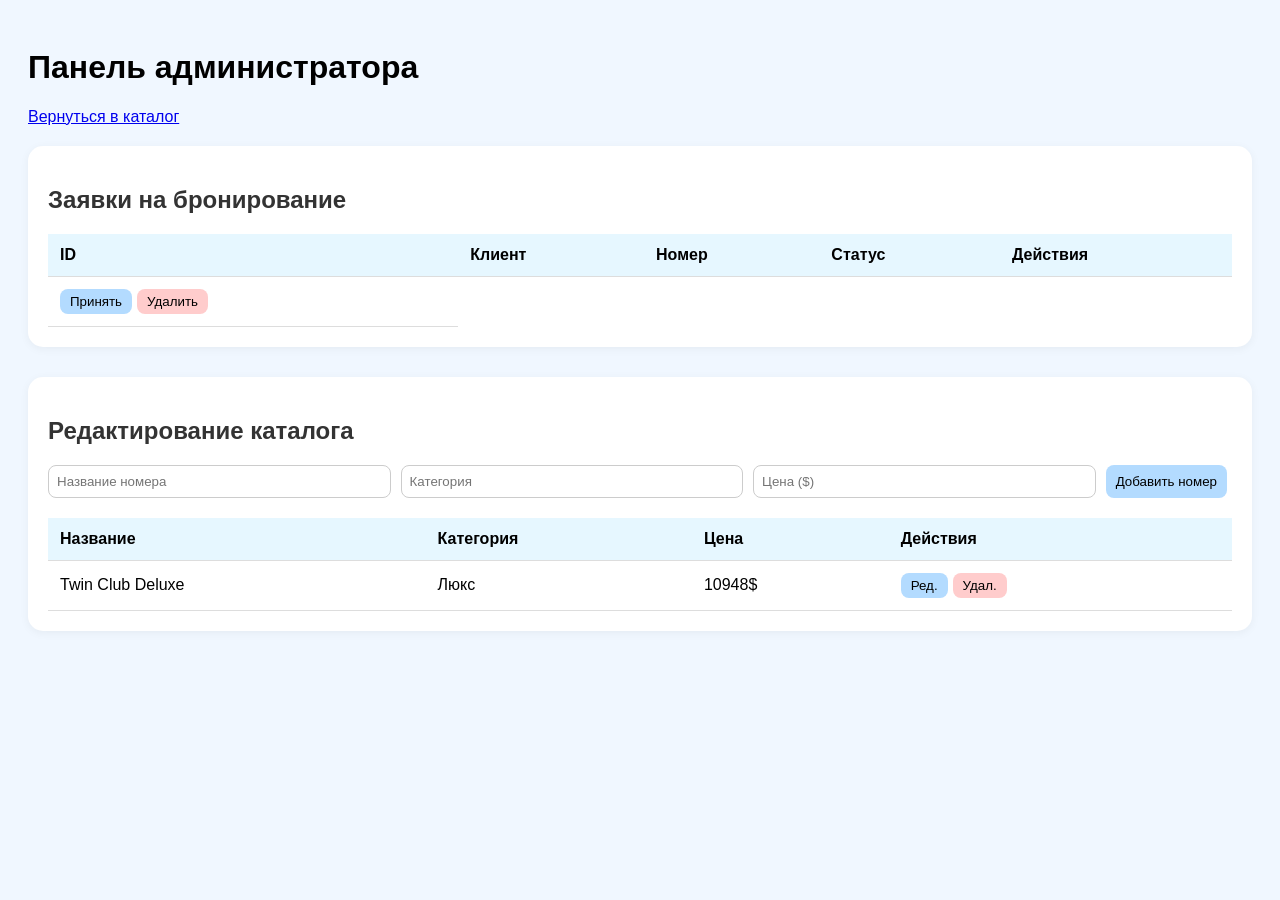
==== admin.html @ e7750e9b "Add files via upload" ====
<!DOCTYPE html>
<html lang="ru">
<head>
    <meta charset="UTF-8">
    <title>Royal Hotel Spa - Admin Panel</title>
    <style>
        /* Используем общие стили вашего проекта */
        body { background-color: #f0f7ff; font-family: 'Segoe UI', sans-serif; padding: 20px; }
        .admin-section { background: white; padding: 20px; border-radius: 15px; margin-bottom: 30px; box-shadow: 0 2px 10px rgba(0,0,0,0.05); }
        h2 { color: #333; margin-bottom: 20px; }
        
        table { width: 100%; border-collapse: collapse; margin-top: 10px; }
        th, td { padding: 12px; border-bottom: 1px solid #ddd; text-align: left; }
        th { background-color: #e6f7ff; }
        
        .btn-action { padding: 5px 10px; border-radius: 8px; border: none; cursor: pointer; margin-right: 5px; }
        .btn-edit { background: #b3dbff; }
        .btn-delete { background: #ffcccc; }
        
        .form-group { display: flex; gap: 10px; margin-bottom: 20px; }
        input { padding: 8px; border: 1px solid #ccc; border-radius: 8px; flex: 1; }
    </style>
</head>
<body>
    <header style="margin-bottom: 20px;">
        <h1>Панель администратора</h1>
        <a href="index.html">Вернуться в каталог</a>
    </header>
    <section class="admin-section">
        <h2>Заявки на бронирование</h2>
        <table>
            <tr>
                <th>ID</th><th>Клиент</th><th>Номер</th><th>Статус</th><th>Действия</th>
            </tr>
            <tr>
                
                <td><button class="btn-action btn-edit">Принять</button><button class="btn-action btn-delete">Удалить</button></td>
            </tr>
        </table>
    </section>
    <section class="admin-section">
        <h2>Редактирование каталога</h2>
        <div class="form-group">
            <input type="text" placeholder="Название номера">
            <input type="text" placeholder="Категория">
            <input type="number" placeholder="Цена ($)">
            <button class="btn-action" style="background: #b3dbff;">Добавить номер</button>
        </div>
        <table>
            <tr>
                <th>Название</th><th>Категория</th><th>Цена</th><th>Действия</th>
            </tr>
            <tr>
                <td>Twin Club Deluxe</td><td>Люкс</td><td>10948$</td>
                <td><button class="btn-action btn-edit">Ред.</button><button class="btn-action btn-delete">Удал.</button></td>
            </tr>
        </table>
    </section>
</body>
</html>
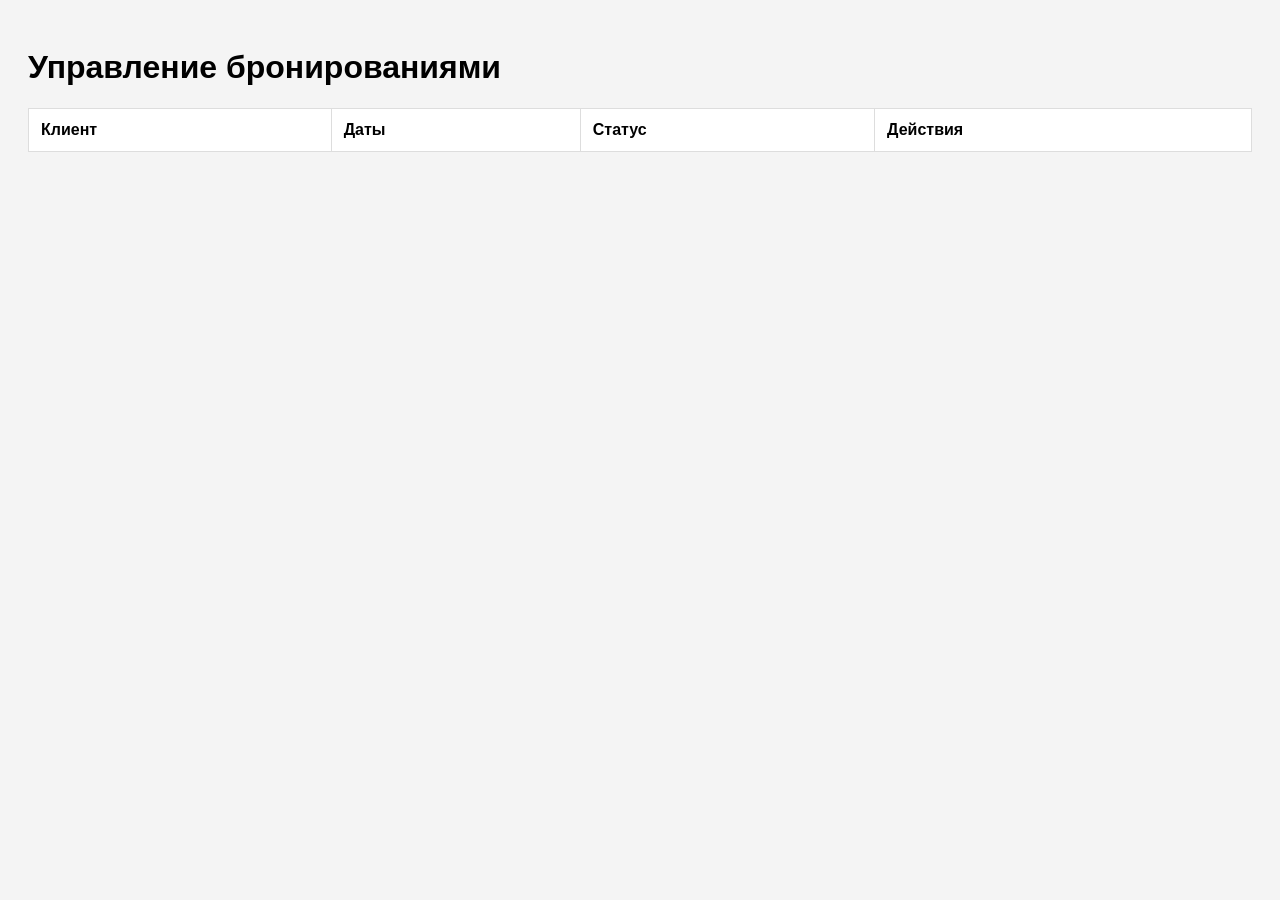
==== commit ecb2939f: "Update admin.html" ====
--- a/admin.html
+++ b/admin.html
@@ -2,59 +2,59 @@
 <html lang="ru">
 <head>
     <meta charset="UTF-8">
-    <title>Royal Hotel Spa - Admin Panel</title>
+    <title>Панель администратора</title>
     <style>
-        /* Используем общие стили вашего проекта */
-        body { background-color: #f0f7ff; font-family: 'Segoe UI', sans-serif; padding: 20px; }
-        .admin-section { background: white; padding: 20px; border-radius: 15px; margin-bottom: 30px; box-shadow: 0 2px 10px rgba(0,0,0,0.05); }
-        h2 { color: #333; margin-bottom: 20px; }
-        
-        table { width: 100%; border-collapse: collapse; margin-top: 10px; }
-        th, td { padding: 12px; border-bottom: 1px solid #ddd; text-align: left; }
-        th { background-color: #e6f7ff; }
-        
-        .btn-action { padding: 5px 10px; border-radius: 8px; border: none; cursor: pointer; margin-right: 5px; }
-        .btn-edit { background: #b3dbff; }
-        .btn-delete { background: #ffcccc; }
-        
-        .form-group { display: flex; gap: 10px; margin-bottom: 20px; }
-        input { padding: 8px; border: 1px solid #ccc; border-radius: 8px; flex: 1; }
+        body { font-family: sans-serif; padding: 20px; background: #f4f4f4; }
+        table { width: 100%; border-collapse: collapse; background: #fff; }
+        th, td { padding: 12px; border: 1px solid #ddd; text-align: left; }
+        .btn-action { padding: 5px 10px; cursor: pointer; }
     </style>
 </head>
 <body>
-    <header style="margin-bottom: 20px;">
-        <h1>Панель администратора</h1>
-        <a href="index.html">Вернуться в каталог</a>
-    </header>
-    <section class="admin-section">
-        <h2>Заявки на бронирование</h2>
-        <table>
+    <h1>Управление бронированиями</h1>
+    <table id="adminTable">
+        <thead>
             <tr>
-                <th>ID</th><th>Клиент</th><th>Номер</th><th>Статус</th><th>Действия</th>
+                <th>Клиент</th>
+                <th>Даты</th>
+                <th>Статус</th>
+                <th>Действия</th>
             </tr>
-            <tr>
-                
-                <td><button class="btn-action btn-edit">Принять</button><button class="btn-action btn-delete">Удалить</button></td>
-            </tr>
-        </table>
-    </section>
-    <section class="admin-section">
-        <h2>Редактирование каталога</h2>
-        <div class="form-group">
-            <input type="text" placeholder="Название номера">
-            <input type="text" placeholder="Категория">
-            <input type="number" placeholder="Цена ($)">
-            <button class="btn-action" style="background: #b3dbff;">Добавить номер</button>
-        </div>
-        <table>
-            <tr>
-                <th>Название</th><th>Категория</th><th>Цена</th><th>Действия</th>
-            </tr>
-            <tr>
-                <td>Twin Club Deluxe</td><td>Люкс</td><td>10948$</td>
-                <td><button class="btn-action btn-edit">Ред.</button><button class="btn-action btn-delete">Удал.</button></td>
-            </tr>
-        </table>
-    </section>
+        </thead>
+        <tbody id="bookingsBody">
+            </tbody>
+    </table>
+
+    <script>
+        // Получение данных с сервера
+        async function loadBookings() {
+            const response = await fetch('/api/bookings');
+            const data = await response.json();
+            const tbody = document.getElementById('bookingsBody');
+            tbody.innerHTML = data.map(b => `
+                <tr>
+                    <td>${b.name} ${b.surname}</td>
+                    <td>${b.date_in} - ${b.date_out}</td>
+                    <td>${b.status}</td>
+                    <td>
+                        <button class="btn-action" onclick="updateStatus(${b.id}, 'approved')">Одобрить</button>
+                        <button class="btn-action" onclick="updateStatus(${b.id}, 'rejected')">Отклонить</button>
+                    </td>
+                </tr>
+            `).join('');
+        }
+
+        // Обновление статуса на сервере
+        async function updateStatus(id, status) {
+            await fetch('/api/bookings/update', {
+                method: 'POST',
+                headers: {'Content-Type': 'application/json'},
+                body: JSON.stringify({id, status})
+            });
+            loadBookings();
+        }
+
+        loadBookings();
+    </script>
 </body>
-</html>+</html>
